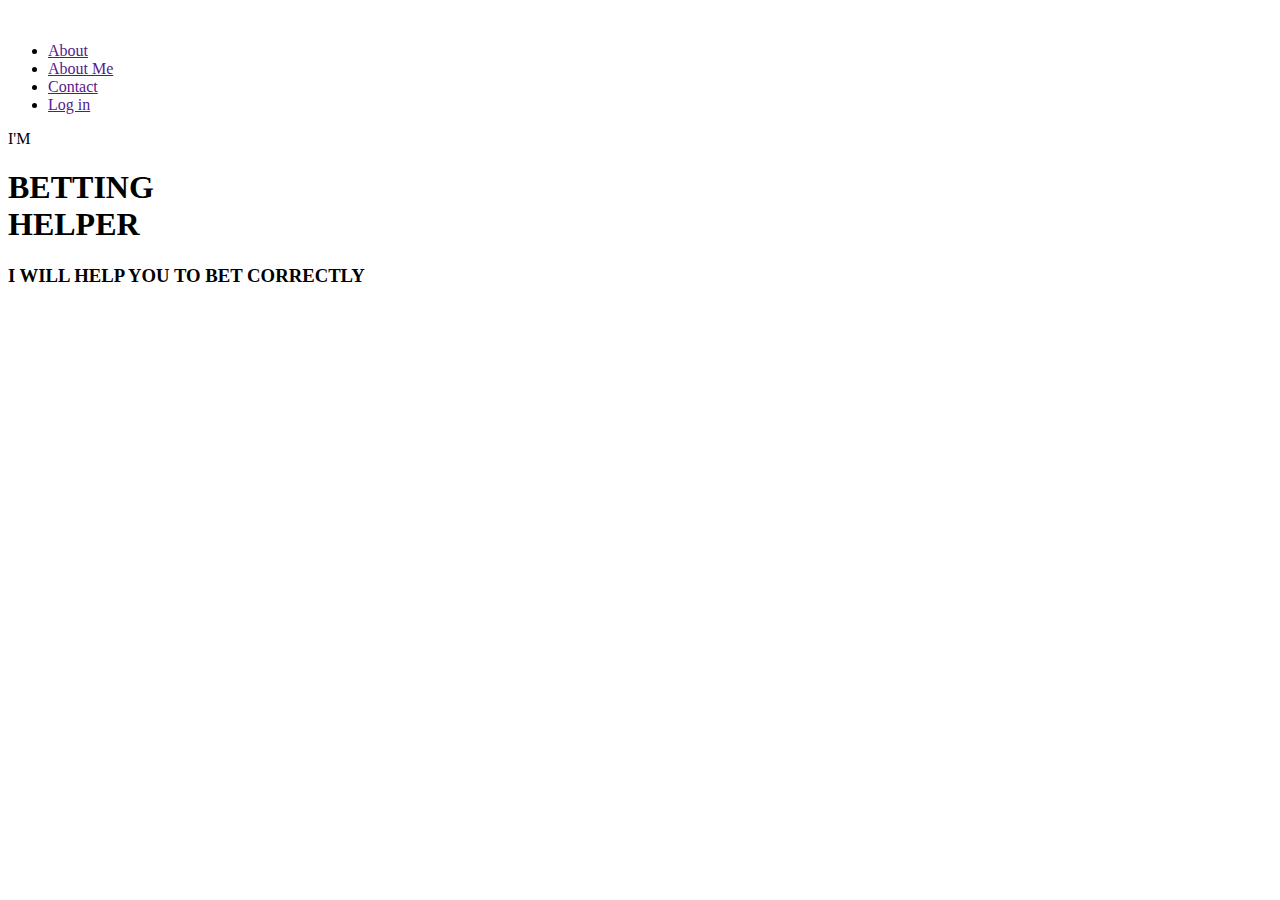
==== src/main/resources/templates/index.html @ 17450fc5 "Index Page" ====
<!DOCTYPE html>
<html xmlns="http://www.w3.org/1999/xhtml"
      xmlns:th="http://www.thymeleaf.org"
      lang="en">
<head>
    <head>
        <link th:href="@{/styles/index.css}"
              rel="stylesheet">
        <meta name="viewport" content="width=device-width, initial-scale=1.0">
        <title>Aplikacja Betting Helper - Index Page</title>
    </head>
</head>
<body>
<div class="container">
    <nav>
        <img class="logo" th:src="@{/images/LogoText.png}">
        <ul>
            <li><a href="">About</a></li>
            <li><a href="">About Me</a></li>
            <li><a href="">Contact</a></li>
            <li>
                <div class="loggingButton">
                <a href="">Log in</a>
                </div>
            </li>
        </ul>
    </nav>

    <div class="text-box">
        <p>I'M</p>
        <h1>BETTING <br/> HELPER</h1>
        <h3>I WILL HELP YOU TO BET CORRECTLY</h3>
    </div>
</div>
</body>
</html>
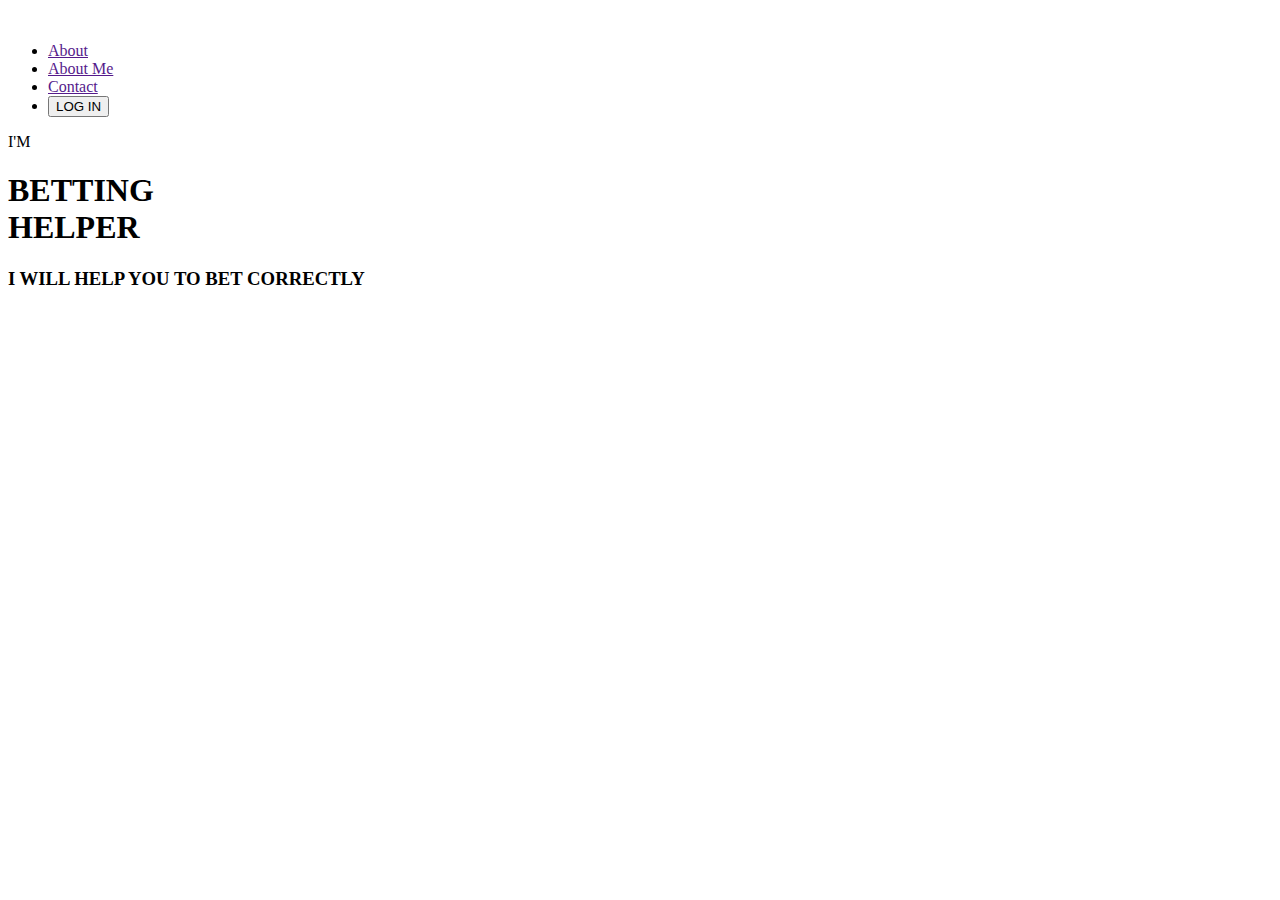
==== commit bdf32574: "Spring Security. Login and Logout. Configuration" ====
--- a/src/main/resources/templates/index.html
+++ b/src/main/resources/templates/index.html
@@ -20,7 +20,9 @@
             <li><a href="">Contact</a></li>
             <li>
                 <div class="loggingButton">
-                <a href="">Log in</a>
+                    <form method="GET" th:action="@{/login}">
+                        <input type="submit" value="LOG IN"/>
+                    </form>
                 </div>
             </li>
         </ul>
